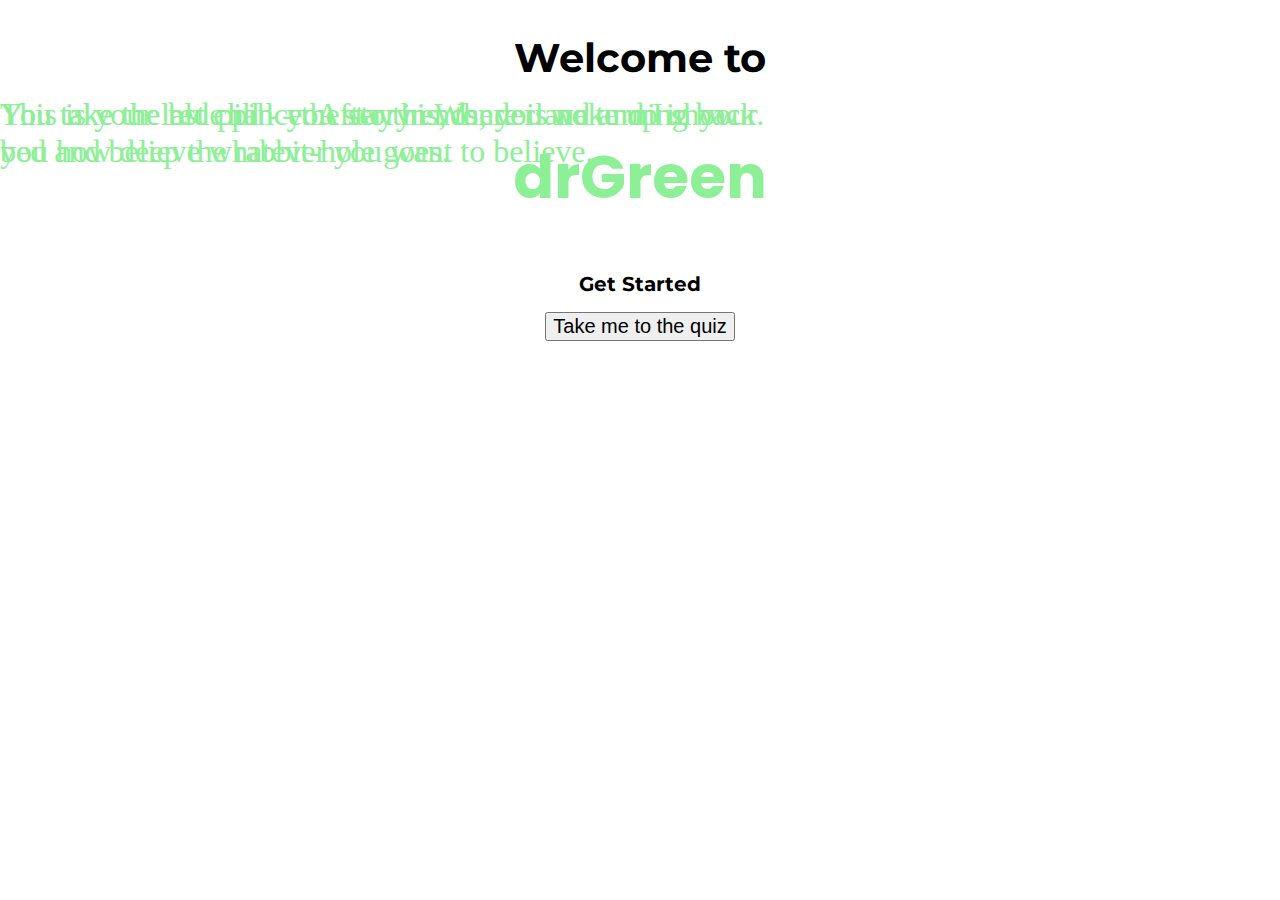
==== index.html @ d2c27de7 "Update index.html" ====
<!DOCTYPE html>
<html>
<head>
  <meta name="viewport" content="width=device-width, initial-scale=1">
<style>
* {box-sizing: border-box}
body {font-family: Verdana, sans-serif; margin:0}
.mySlides {display: none}
img {vertical-align: middle;}

/* Slideshow container */

</style>
</head>
  <link href="https://fonts.googleapis.com/css?family=Montserrat&display=swap" rel="stylesheet">
  <link href="https://fonts.googleapis.com/css?family=Poppins:500&display=swap" rel="stylesheet">
  <link rel="stylesheet" type="text/css" href="mystyles.css">
  <script src="styles.js"></script>
  <title>drGreen</title>
<body>
<center>
    <h2 style="color:black; font-size:40px; font-family: 'Montserrat', sans-serif"> Welcome to </h2>
    <h2 style="color:#8df097; font-size: 60px; font-family: 'Poppins', sans-serif"> drGreen </h2>
    <h2 style="color: black; font-size: 20px; font-family: 'Montserrat', sans-serif"> Get Started </h2>

  <a href="quiz.html">
    <button style="color: black; font-size: 20px">Take me to the quiz </button>
  </a>
</form>
</center>
  <br></br><br></br>
<p class="item-1">This is your last chance. After this, there is no turning back.</p>

<p class="item-2">You take the blue pill - the story ends, you wake up in your bed and believe whatever you want to believe.</p>

<p class="item-3">You take the red pill - you stay in Wonderland and I show you how deep the rabbit-hole goes.</p>
</body>

</html>
---- mystyles.css ----
body {
  font-family: "Lato", sans-serif;
}
<!--slideshow-->
@import url(https://fonts.googleapis.com/css?family=Open+Sans:600);

body { 
  font-family: 'Open Sans', 'sans-serif';
  color: #cecece;
  background: #8df097;
  overflow: hidden;
}

.item-1, 
.item-2, 
.item-3 {
	position: absolute;
  display: block;
	top: 2em;
  
  width: 60%;
  
  font-size: 2em;

	animation-duration: 20s;
	animation-timing-function: ease-in-out;
	animation-iteration-count: infinite;
}

.item-1{
	animation-name: anim-1;
}

.item-2{
	animation-name: anim-2;
}

.item-3{
	animation-name: anim-3;
}

@keyframes anim-1 {
	0%, 8.3% { left: -100%; opacity: 0; }
  8.3%,25% { left: 25%; opacity: 1; }
  33.33%, 100% { left: 110%; opacity: 0; }
}

@keyframes anim-2 {
	0%, 33.33% { left: -100%; opacity: 0; }
  41.63%, 58.29% { left: 25%; opacity: 1; }
  66.66%, 100% { left: 110%; opacity: 0; }
}

@keyframes anim-3 {
	0%, 66.66% { left: -100%; opacity: 0; }
  74.96%, 91.62% { left: 25%; opacity: 1; }
  100% { left: 110%; opacity: 0; }
}

.sidenav {
  height: 100%;
  width: 0;
  position: fixed;
  z-index: 1;
  top: 0;
  left: 0;
  background-color: #d4ffd8;
  overflow-x: hidden;
  transition: 0.5s;
  padding-top: 60px;
}

.sidenav a {
  padding: 8px 8px 8px 32px;
  text-decoration: none;
  font-size: 25px;
  color: #000000;
  display: block;
  transition: 0.3s;
}

.sidenav a:hover {
  color: #818181;
}

.sidenav .closebtn {
  position: absolute;
  top: 0;
  right: 25px;
  font-size: 36px;
  margin-left: 50px;
}

@media screen and (max-height: 450px) {
  .sidenav {padding-top: 15px;}
  .sidenav a {font-size: 18px;}
}


@import url(https://fonts.googleapis.com/css?family=Open+Sans:600);

body {
  font-family: 'Open Sans', 'sans-serif';
  color: #8df097;
  background: white;
  overflow: hidden;
}


/* slideshow text for tips.html */
.item-1,
.item-2,
.item-3 {
	position: absolute;
  display: block;
	top: 2em;

  width: 60%;

  font-size: 2em;

	animation-duration: 20s;
	animation-timing-function: ease-in-out;
	animation-iteration-count: infinite;
}

.item-1{
	animation-name: anim-1;
}

.item-2{
	animation-name: anim-2;
}

.item-3{
	animation-name: anim-3;
}

@keyframes anim-1 {
	0%, 8.3% { left: -100%; opacity: 0; }
  8.3%,25% { left: 25%; opacity: 1; }
  33.33%, 100% { left: 110%; opacity: 0; }
}

@keyframes anim-2 {
	0%, 33.33% { left: -100%; opacity: 0; }
  41.63%, 58.29% { left: 25%; opacity: 1; }
  66.66%, 100% { left: 110%; opacity: 0; }
}

@keyframes anim-3 {
	0%, 66.66% { left: -100%; opacity: 0; }
  74.96%, 91.62% { left: 25%; opacity: 1; }
  100% { left: 110%; opacity: 0; }
}
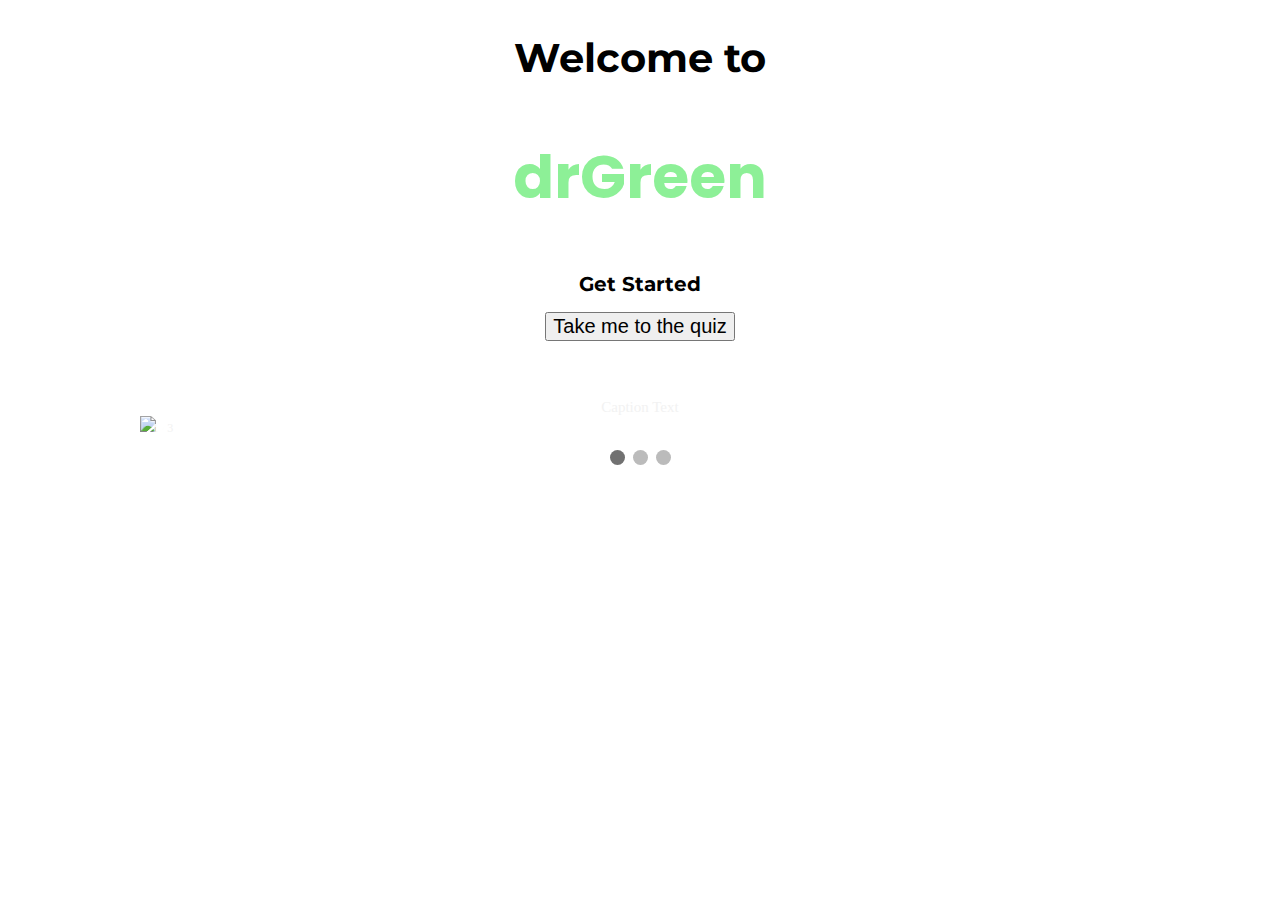
==== commit aaa2f9ef: "Update index.html" ====
--- a/index.html
+++ b/index.html
@@ -1,7 +1,7 @@
 <!DOCTYPE html>
 <html>
 <head>
-  <meta name="viewport" content="width=device-width, initial-scale=1">
+ <meta name="viewport" content="width=device-width, initial-scale=1">
 <style>
 * {box-sizing: border-box}
 body {font-family: Verdana, sans-serif; margin:0}
@@ -9,8 +9,99 @@
 img {vertical-align: middle;}
 
 /* Slideshow container */
+.slideshow-container {
+  max-width: 1000px;
+  position: relative;
+  margin: auto;
+}
 
+/* Next & previous buttons */
+.prev, .next {
+  cursor: pointer;
+  position: absolute;
+  top: 50%;
+  width: auto;
+  padding: 16px;
+  margin-top: -22px;
+  color: white;
+  font-weight: bold;
+  font-size: 18px;
+  transition: 0.6s ease;
+  border-radius: 0 3px 3px 0;
+  user-select: none;
+}
+
+/* Position the "next button" to the right */
+.next {
+  right: 0;
+  border-radius: 3px 0 0 3px;
+}
+
+/* On hover, add a black background color with a little bit see-through */
+.prev:hover, .next:hover {
+  background-color: rgba(0,0,0,0.8);
+}
+
+/* Caption text */
+.text {
+  color: #f2f2f2;
+  font-size: 15px;
+  padding: 8px 12px;
+  position: absolute;
+  bottom: 8px;
+  width: 100%;
+  text-align: center;
+}
+
+/* Number text (1/3 etc) */
+.numbertext {
+  color: #f2f2f2;
+  font-size: 12px;
+  padding: 8px 12px;
+  position: absolute;
+  top: 0;
+}
+
+/* The dots/bullets/indicators */
+.dot {
+  cursor: pointer;
+  height: 15px;
+  width: 15px;
+  margin: 0 2px;
+  background-color: #bbb;
+  border-radius: 50%;
+  display: inline-block;
+  transition: background-color 0.6s ease;
+}
+
+.active, .dot:hover {
+  background-color: #717171;
+}
+
+/* Fading animation */
+.fade {
+  -webkit-animation-name: fade;
+  -webkit-animation-duration: 1.5s;
+  animation-name: fade;
+  animation-duration: 1.5s;
+}
+
+@-webkit-keyframes fade {
+  from {opacity: .4} 
+  to {opacity: 1}
+}
+
+@keyframes fade {
+  from {opacity: .4} 
+  to {opacity: 1}
+}
+
+/* On smaller screens, decrease text size */
+@media only screen and (max-width: 300px) {
+  .prev, .next,.text {font-size: 11px}
+}
 </style>
+</head>
 </head>
   <link href="https://fonts.googleapis.com/css?family=Montserrat&display=swap" rel="stylesheet">
   <link href="https://fonts.googleapis.com/css?family=Poppins:500&display=swap" rel="stylesheet">
@@ -29,11 +120,66 @@
 </form>
 </center>
   <br></br><br></br>
-<p class="item-1">This is your last chance. After this, there is no turning back.</p>
+<div class="slideshow-container">
 
-<p class="item-2">You take the blue pill - the story ends, you wake up in your bed and believe whatever you want to believe.</p>
+<div class="mySlides fade">
+  <div class="numbertext">1 / 3</div>
+  <img src="img_nature_wide.jpg" style="width:100%">
+  <div class="text">Caption Text</div>
+</div>
 
-<p class="item-3">You take the red pill - you stay in Wonderland and I show you how deep the rabbit-hole goes.</p>
+<div class="mySlides fade">
+  <div class="numbertext">2 / 3</div>
+  <img src="img_snow_wide.jpg" style="width:100%">
+  <div class="text">Caption Two</div>
+</div>
+
+<div class="mySlides fade">
+  <div class="numbertext">3 / 3</div>
+  <img src="img_mountains_wide.jpg" style="width:100%">
+  <div class="text">Caption Three</div>
+</div>
+
+<a class="prev" onclick="plusSlides(-1)">&#10094;</a>
+<a class="next" onclick="plusSlides(1)">&#10095;</a>
+
+</div>
+<br>
+
+<div style="text-align:center">
+  <span class="dot" onclick="currentSlide(1)"></span> 
+  <span class="dot" onclick="currentSlide(2)"></span> 
+  <span class="dot" onclick="currentSlide(3)"></span> 
+</div>
+
+<script>
+var slideIndex = 1;
+showSlides(slideIndex);
+
+function plusSlides(n) {
+  showSlides(slideIndex += n);
+}
+
+function currentSlide(n) {
+  showSlides(slideIndex = n);
+}
+
+function showSlides(n) {
+  var i;
+  var slides = document.getElementsByClassName("mySlides");
+  var dots = document.getElementsByClassName("dot");
+  if (n > slides.length) {slideIndex = 1}    
+  if (n < 1) {slideIndex = slides.length}
+  for (i = 0; i < slides.length; i++) {
+      slides[i].style.display = "none";  
+  }
+  for (i = 0; i < dots.length; i++) {
+      dots[i].className = dots[i].className.replace(" active", "");
+  }
+  slides[slideIndex-1].style.display = "block";  
+  dots[slideIndex-1].className += " active";
+}
+</script>
 </body>
 
 </html>
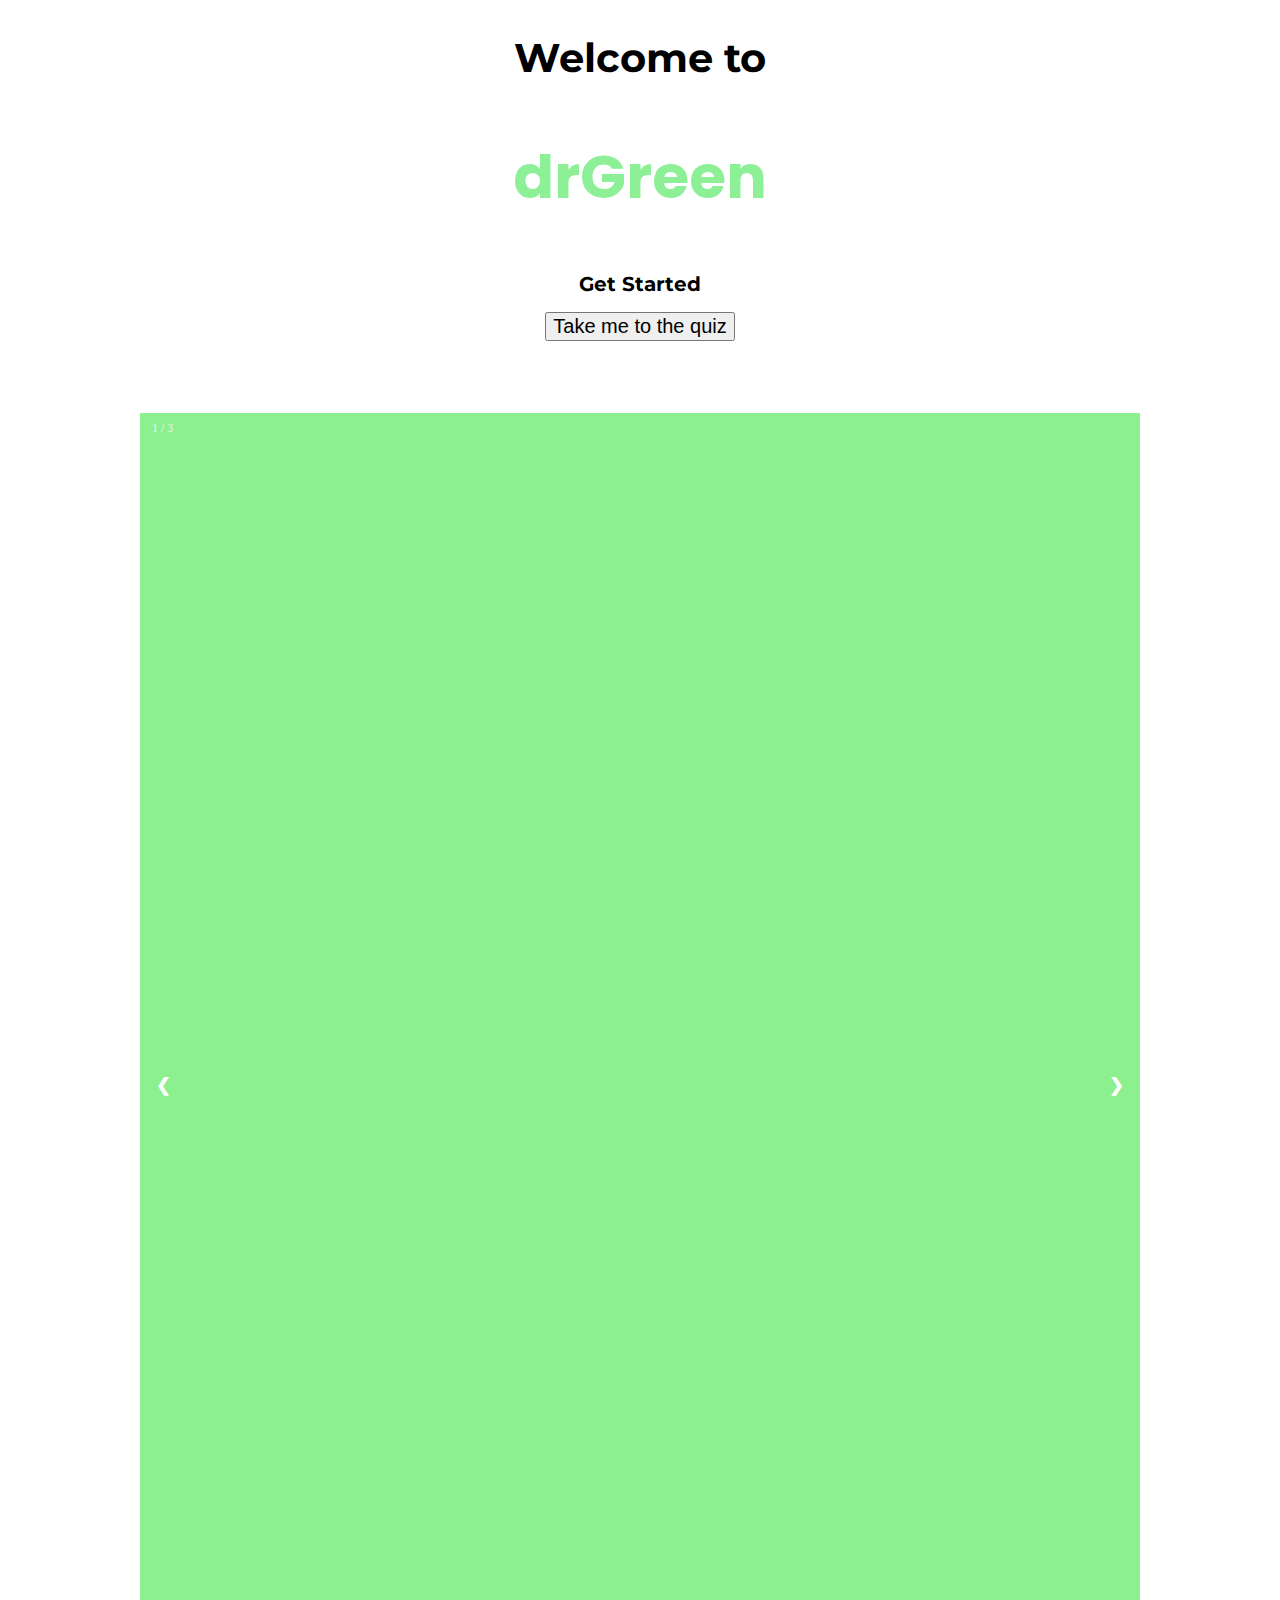
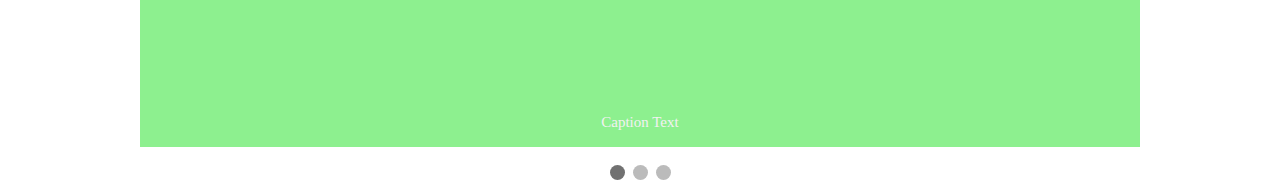
==== commit 0bb7bb24: "Update index.html" ====
--- a/index.html
+++ b/index.html
@@ -124,19 +124,19 @@
 
 <div class="mySlides fade">
   <div class="numbertext">1 / 3</div>
-  <img src="img_nature_wide.jpg" style="width:100%">
+  <img src="greenthing.png" style="width:100%">
   <div class="text">Caption Text</div>
 </div>
 
 <div class="mySlides fade">
   <div class="numbertext">2 / 3</div>
-  <img src="img_snow_wide.jpg" style="width:100%">
+  <img src="greenthing.png" style="width:100%">
   <div class="text">Caption Two</div>
 </div>
 
 <div class="mySlides fade">
   <div class="numbertext">3 / 3</div>
-  <img src="img_mountains_wide.jpg" style="width:100%">
+  <img src="greenthing.png" style="width:100%">
   <div class="text">Caption Three</div>
 </div>
 
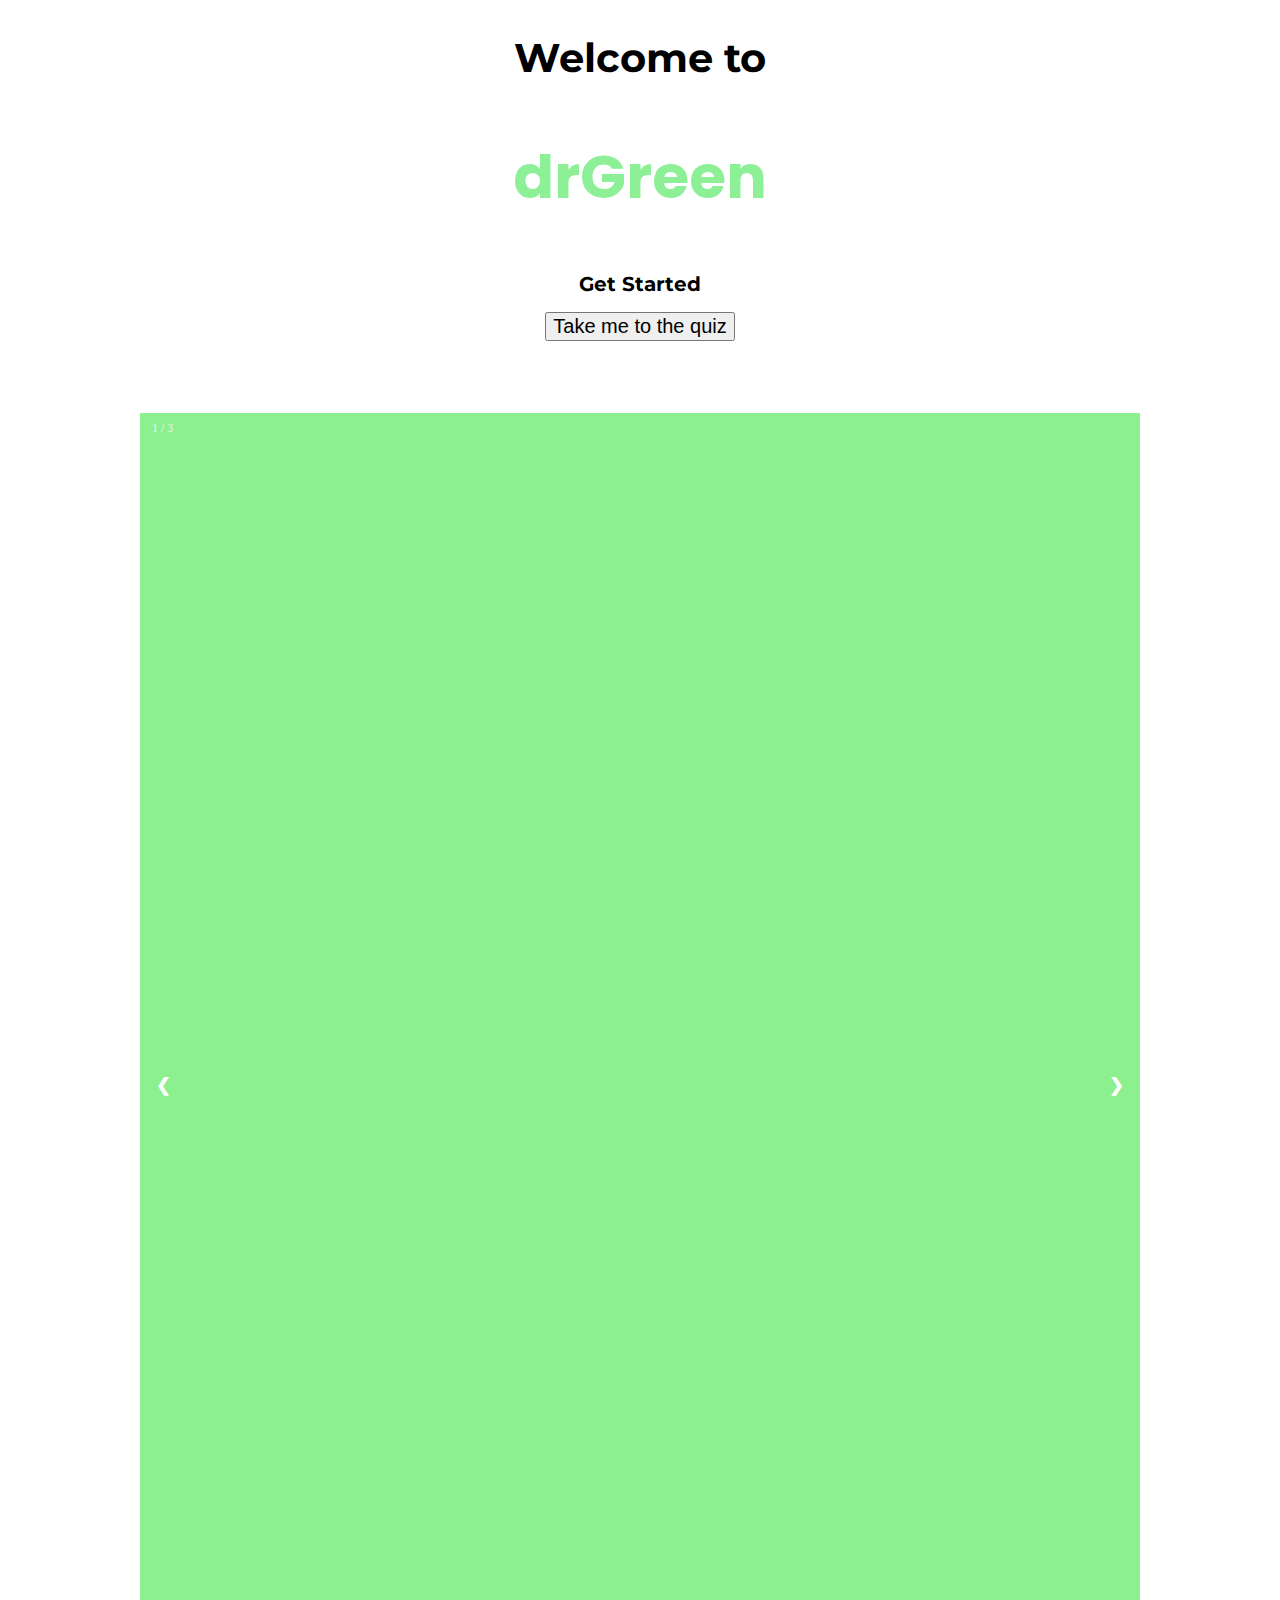
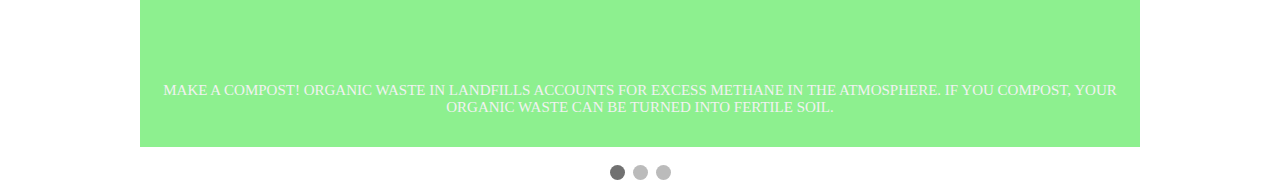
==== commit 7d4ba1db: "Update index.html" ====
--- a/index.html
+++ b/index.html
@@ -125,19 +125,19 @@
 <div class="mySlides fade">
   <div class="numbertext">1 / 3</div>
   <img src="greenthing.png" style="width:100%">
-  <div class="text">Caption Text</div>
+ <div class="text"Tip #1<p>MAKE A COMPOST! ORGANIC WASTE IN LANDFILLS ACCOUNTS FOR EXCESS METHANE IN THE ATMOSPHERE. IF YOU COMPOST, YOUR ORGANIC WASTE CAN BE TURNED INTO FERTILE SOIL. </p></div>
 </div>
 
 <div class="mySlides fade">
   <div class="numbertext">2 / 3</div>
   <img src="greenthing.png" style="width:100%">
-  <div class="text">Caption Two</div>
+  <div class="text">Tip #2 <p> DON'T FORGET TO UNPLUG YOUR CORDS! EVEN IF YOU AREN'T USING THEM, THEY'RE STILL USING ENERGY. </div>
 </div>
 
 <div class="mySlides fade">
   <div class="numbertext">3 / 3</div>
   <img src="greenthing.png" style="width:100%">
-  <div class="text">Caption Three</div>
+  <div class="text">Tip #3 <p>BUY A REUSABLE CUP AND USE THAT FOR YOUR MORNING COFFEE. JUST TELL YOU'RE BARISTA BEFORE YOU ORDER YOUR DRINKS</p></div>
 </div>
 
 <a class="prev" onclick="plusSlides(-1)">&#10094;</a>
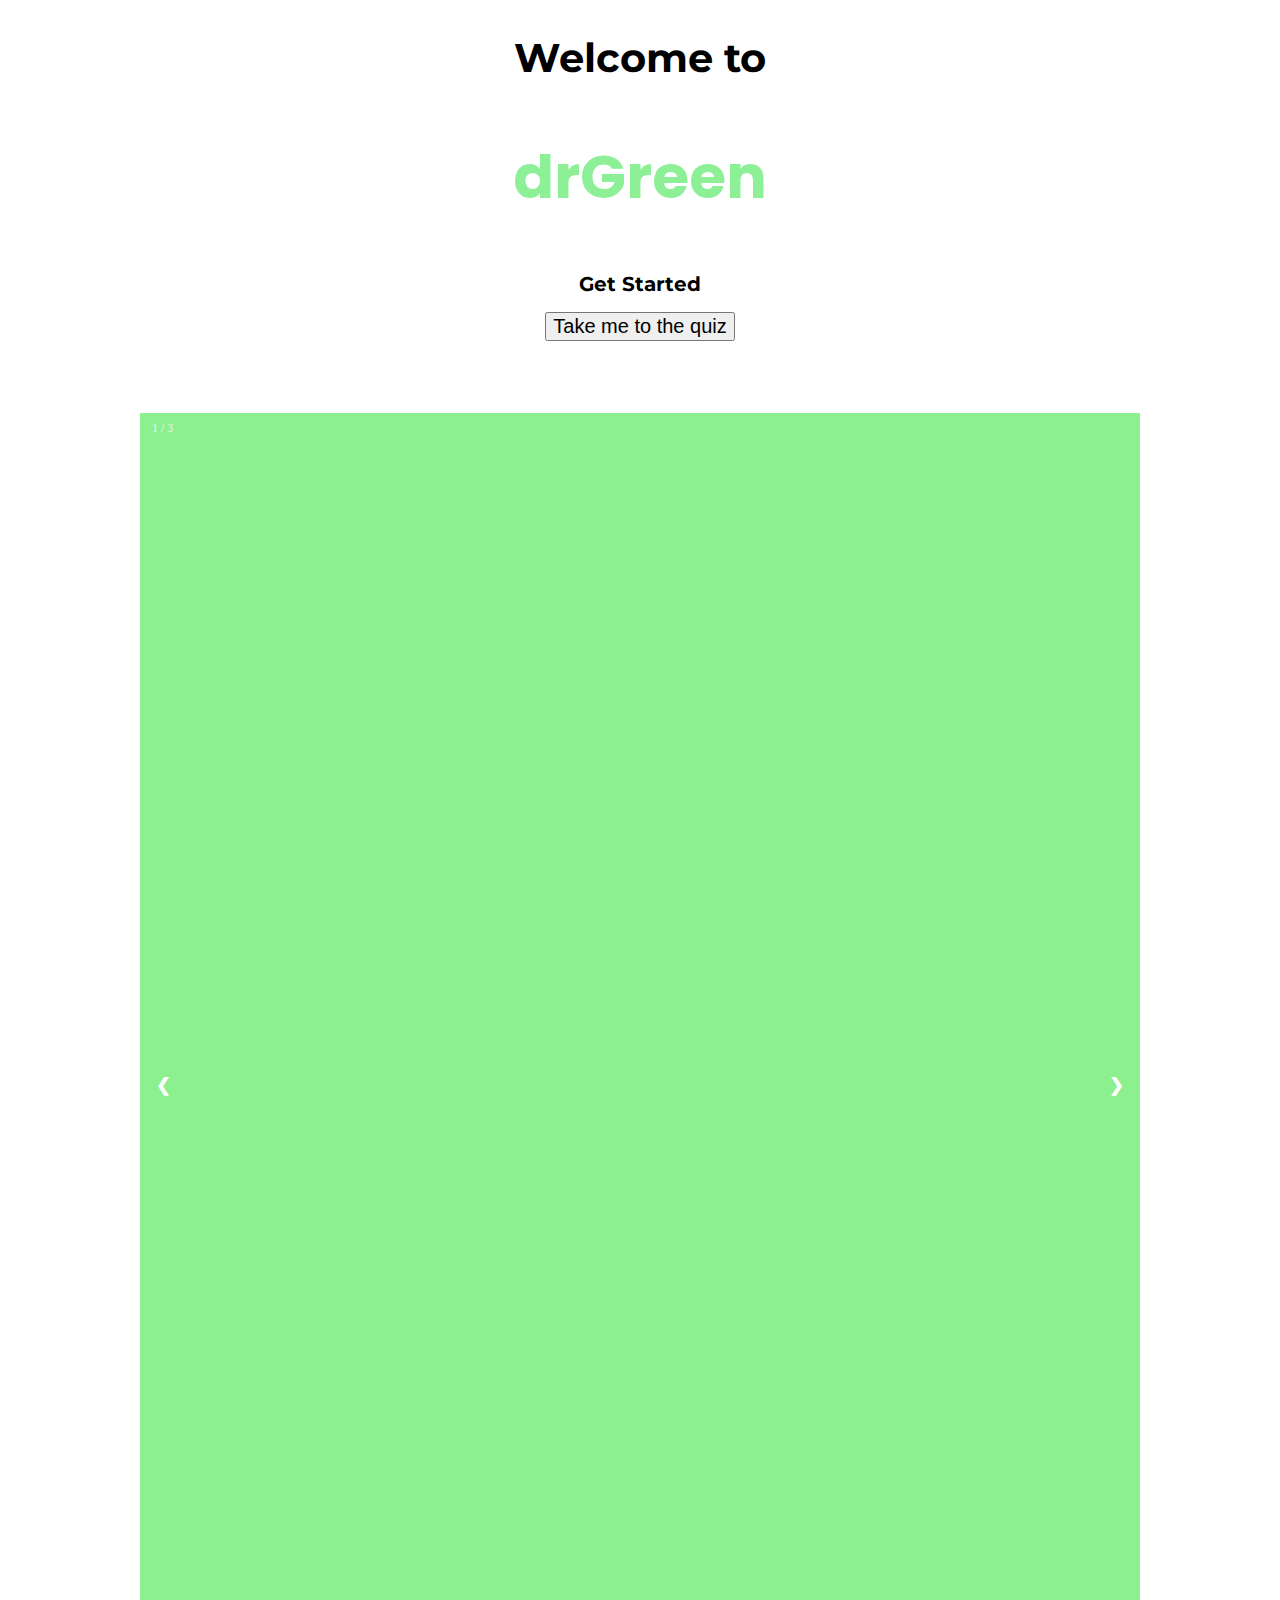
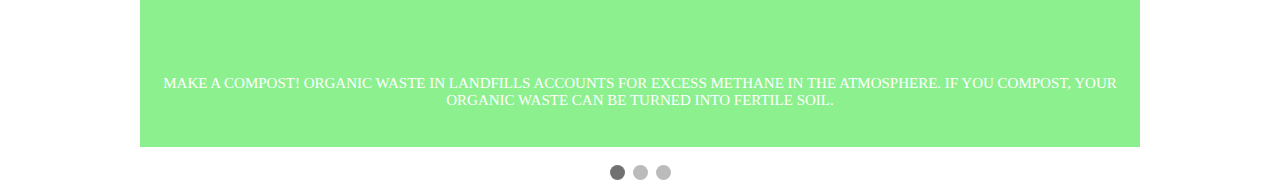
==== commit 17fb4bd8: "Update index.html" ====
--- a/index.html
+++ b/index.html
@@ -44,11 +44,11 @@
 
 /* Caption text */
 .text {
-  color: #f2f2f2;
+  color: white;
   font-size: 15px;
   padding: 8px 12px;
   position: absolute;
-  bottom: 8px;
+  bottom: 15px;
   width: 100%;
   text-align: center;
 }
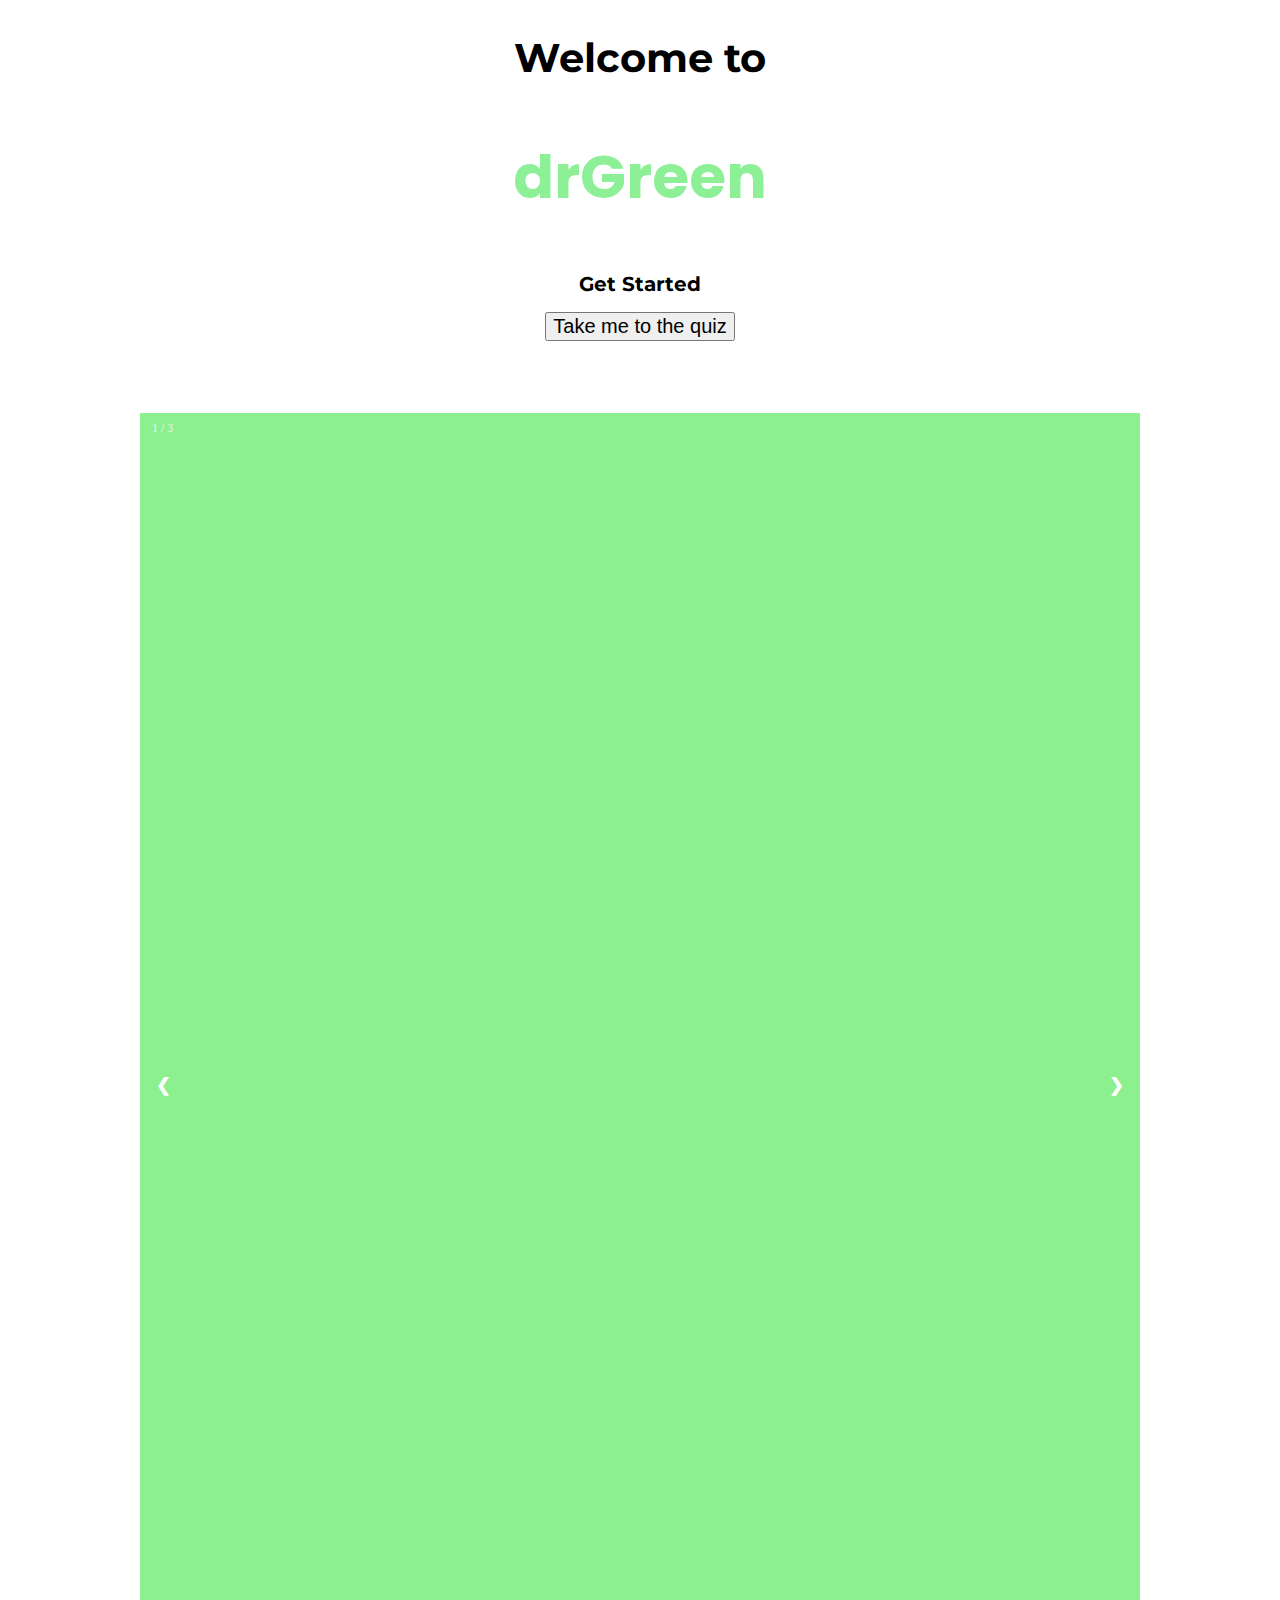
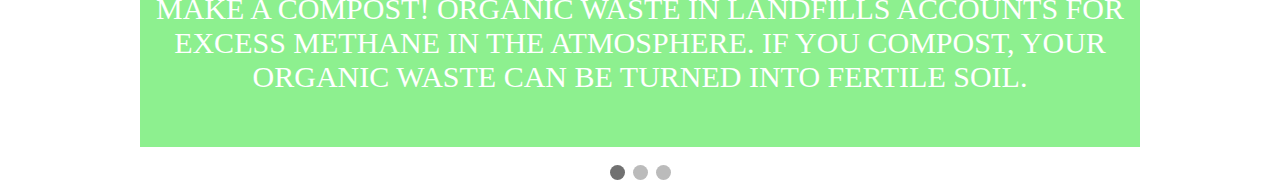
==== commit a3742cdf: "Update index.html" ====
--- a/index.html
+++ b/index.html
@@ -45,8 +45,8 @@
 /* Caption text */
 .text {
   color: white;
-  font-size: 15px;
-  padding: 8px 12px;
+  font-size: 30px;
+  padding: 8px 8px;
   position: absolute;
   bottom: 15px;
   width: 100%;
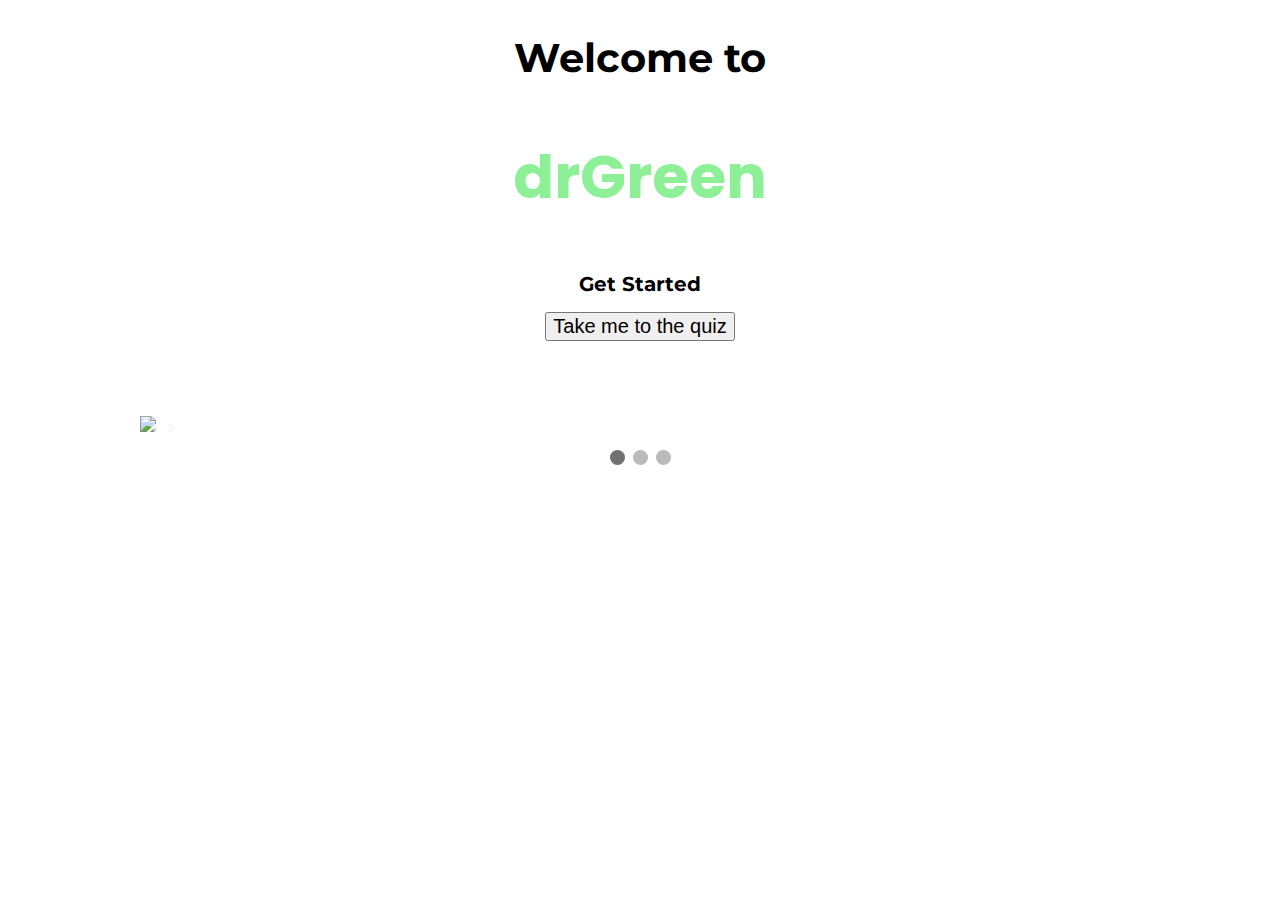
==== commit 0b1f9488: "Update index.html" ====
--- a/index.html
+++ b/index.html
@@ -124,8 +124,8 @@
 
 <div class="mySlides fade">
   <div class="numbertext">1 / 3</div>
-  <img src="greenthing.png" style="width:100%">
- <div class="text"Tip #1<p>MAKE A COMPOST! ORGANIC WASTE IN LANDFILLS ACCOUNTS FOR EXCESS METHANE IN THE ATMOSPHERE. IF YOU COMPOST, YOUR ORGANIC WASTE CAN BE TURNED INTO FERTILE SOIL. </p></div>
+  <img src="img_nature_wide.jpg" style="width:100%">
+  <div class="text">Caption Text</div>
 </div>
 
 <div class="mySlides fade">
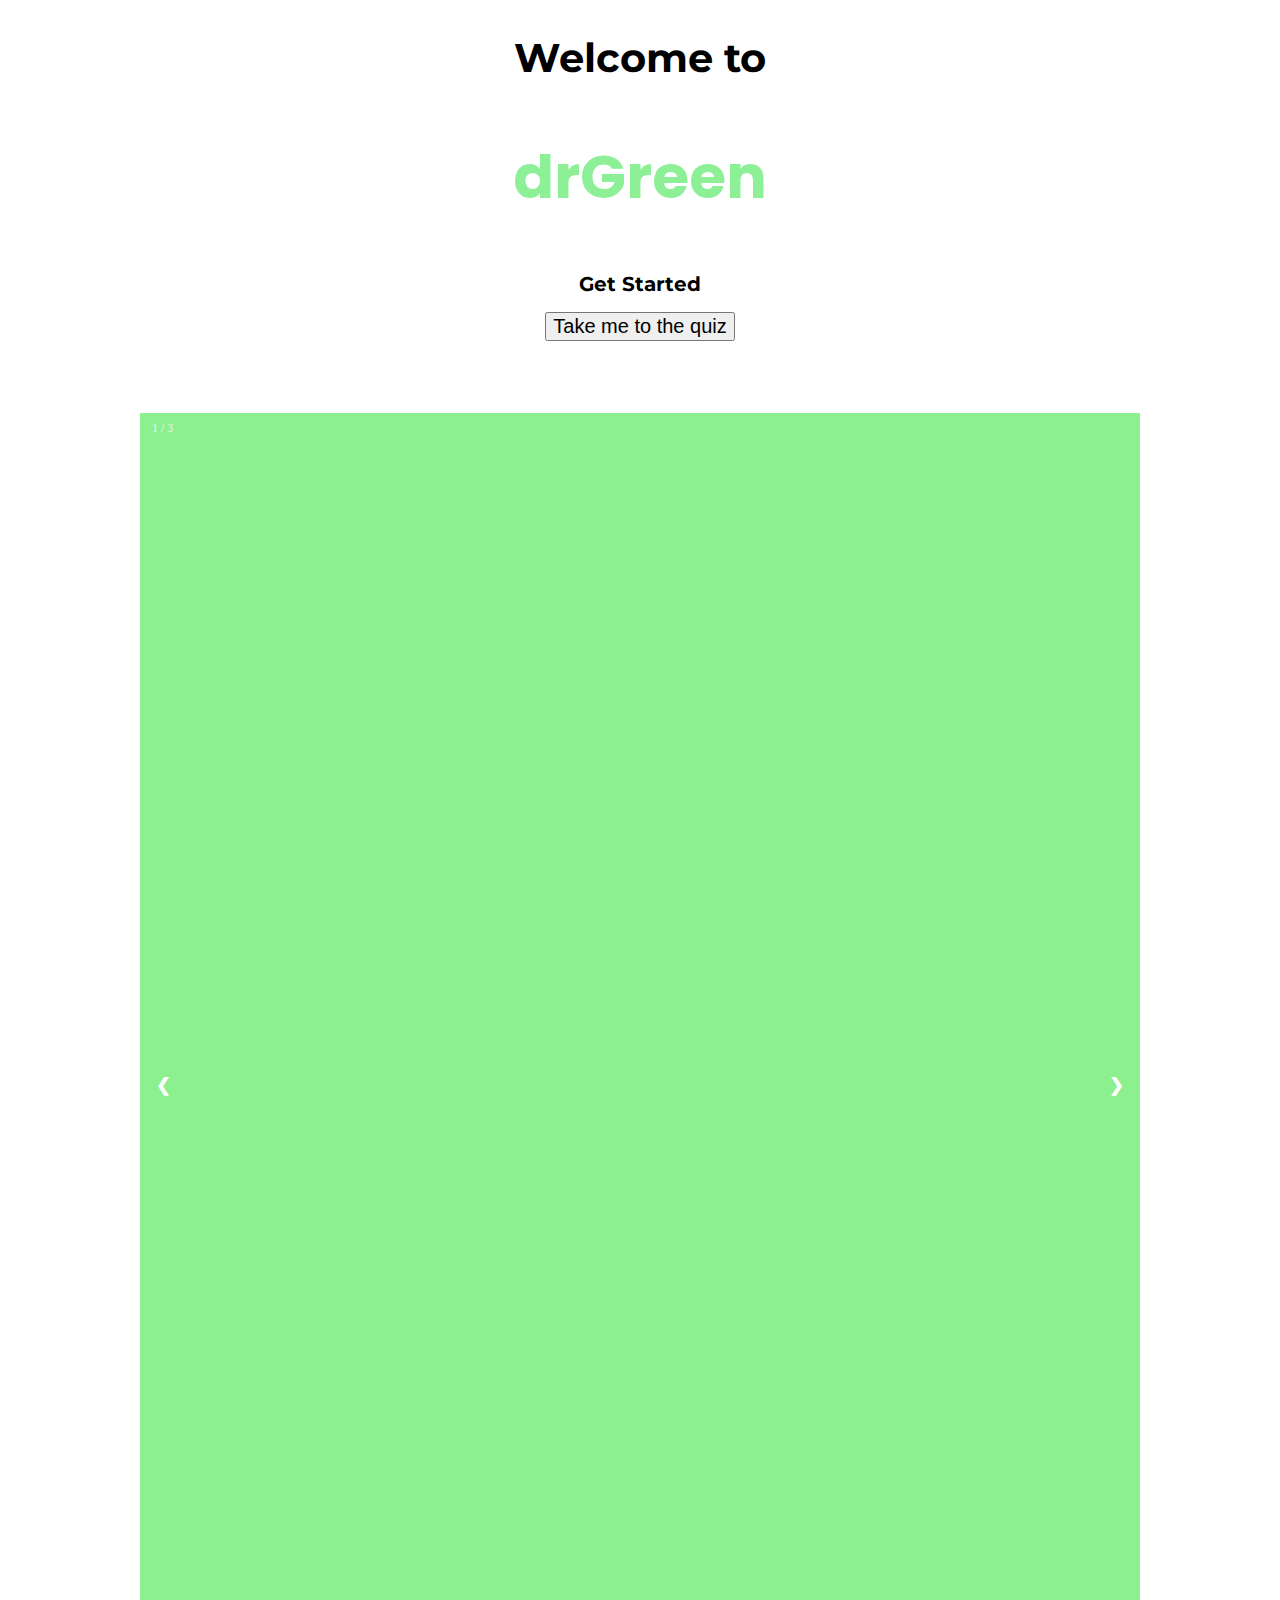
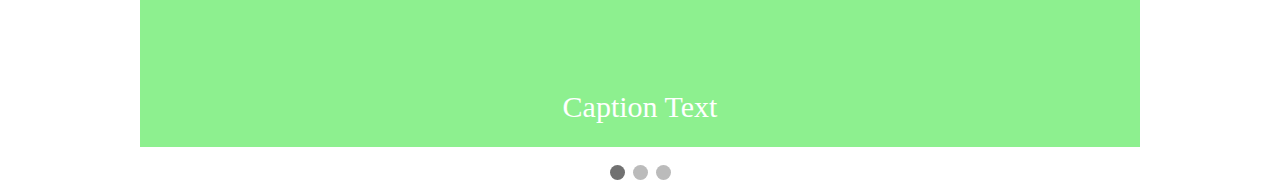
==== commit 719621fc: "Update index.html" ====
--- a/index.html
+++ b/index.html
@@ -124,20 +124,20 @@
 
 <div class="mySlides fade">
   <div class="numbertext">1 / 3</div>
-  <img src="img_nature_wide.jpg" style="width:100%">
+  <img src="greenthing.png" style="width:100%">
   <div class="text">Caption Text</div>
 </div>
 
 <div class="mySlides fade">
   <div class="numbertext">2 / 3</div>
   <img src="greenthing.png" style="width:100%">
-  <div class="text">Tip #2 <p> DON'T FORGET TO UNPLUG YOUR CORDS! EVEN IF YOU AREN'T USING THEM, THEY'RE STILL USING ENERGY. </div>
+  <div class="text">Tip #2 </div>
 </div>
 
 <div class="mySlides fade">
   <div class="numbertext">3 / 3</div>
   <img src="greenthing.png" style="width:100%">
-  <div class="text">Tip #3 <p>BUY A REUSABLE CUP AND USE THAT FOR YOUR MORNING COFFEE. JUST TELL YOU'RE BARISTA BEFORE YOU ORDER YOUR DRINKS</p></div>
+  <div class="text">Tip #3</div>
 </div>
 
 <a class="prev" onclick="plusSlides(-1)">&#10094;</a>
